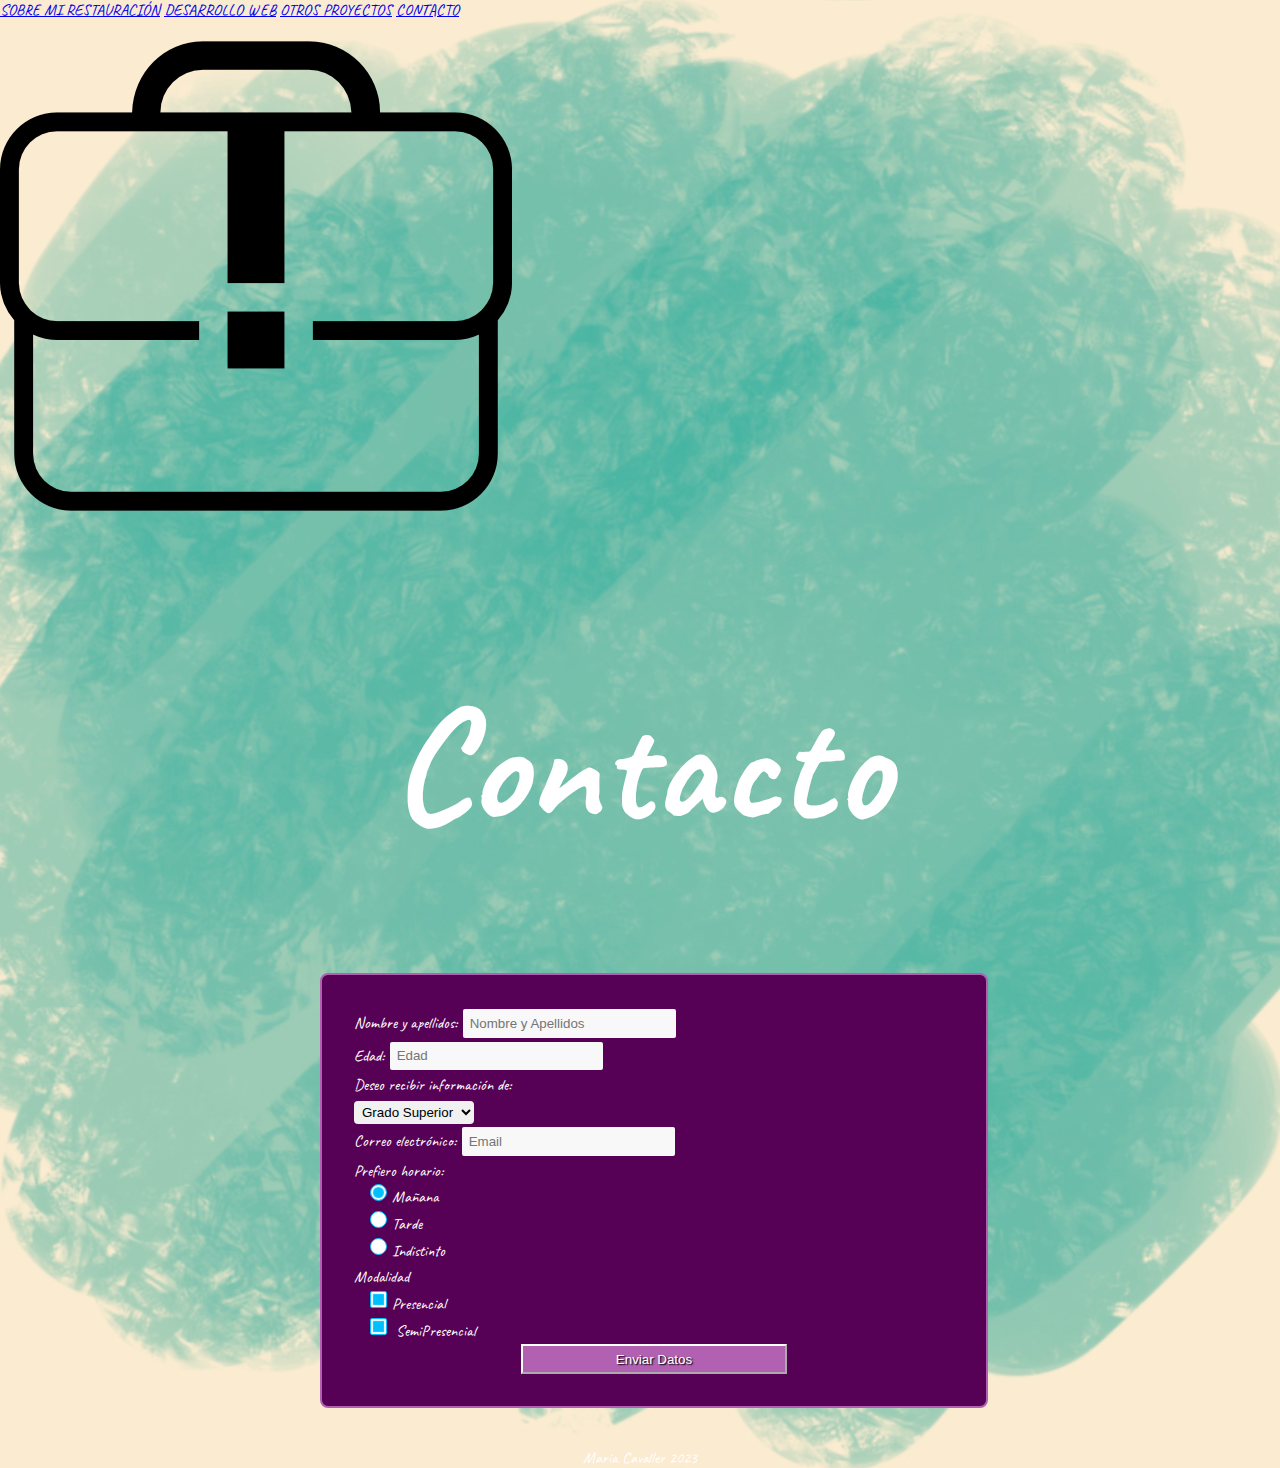
==== maca_contacto.html @ 71415641 "change carpets" ====
<!DOCTYPE html>

<html lang="es">

    <head>
        <title>MaCa</title>
        <meta charset="UTF-8">
        <meta name="viewport" content="width=device-width, initial-scale=1.0">
        <link rel="stylesheet" type="text/css" href="css/estilo.css"/>
        <link rel="preconnect" href="https://fonts.gstatic.com"/>
        <link href="https://fonts.googleapis.com/css2?family=Potta+One&display=swap" rel="stylesheet"/>
        <link rel="preconnect" href="https://fonts.gstatic.com"/>
        <link href="https://fonts.googleapis.com/css2?family=Caveat" rel="stylesheet"/>
                <!-- poner icono en la pestaña -->
        <link rel="icon" href="images/icono.png"/>
        <link href="maca_sobremi.html" rel="import" />  
    </head>
    
    <body id="page-top" class="index">
        <nav>
            <div>
            <a class="point" href="maca_sobremi.html"> SOBRE MI </a>
            <a class="point" href="#r_grado_superior">RESTAURACIÓN</a>
            <a class="point" href="#multimedia">DESARROLLO WEB</a>
            <a class="point" href="#info">OTROS PROYECTOS</a>
            <a class="point" href="maca_contacto.html">CONTACTO</a>
            </div>
            <a href="maca_inicio.html"><img src="images/icono.png" alt="inicio"/></a>
        </nav>       
        <br/>
        <header>
            <h1 id="contacto">Contacto</h1>
        </header>
            <section>
               <form>
                        <label for="name">Nombre y apellidos:</label>
                        <input type="text" id="name" maxlength="100" placeholder="Nombre y Apellidos" value="" required/><br/>
                        <label for="edad">Edad:</label>
                        <input type="number" id="edad" min="1" max="100" placeholder="Edad" value="" required/><br/>
                        <label for="informacion">Deseo recibir información de:</label><br/>
                        <select id="informacion">
                            <option selected>Grado Superior</option>
                            <option>Grado Medio</option>
                            <option>FP Básica</option>
                        </select>
                        <br/>
                        <label for="email">Correo electrónico:</label>
                        <input type="email" id="email" maxlength="100" required placeholder="Email"/><br/>
                        <label class="horario">Prefiero horario:</label><br/>
                        <input type="radio" name="horario" id="ma" value="mañana" checked="checked" /><label for="ma">Mañana</label><br/>
                        <input type="radio" name="horario" id="ta" value="tarde" /> <label for="ta">Tarde</label><br/>
                        <input type="radio" name="horario" id="in" value="indistinto" /><label for="in">Indistinto</label><br/>

                        <label class="checkbox_modalidad"> Modalidad </label> <br/>
                        <input type="checkbox" name="presencial" value="presencial" id="presencial" checked/><label for="presencial">Presencial</label><br/>
                        <input id="semipresencial" type="checkbox"  name="semipresencial" value="semipresencial" checked="checked"/> 
                        <label for= "semipresencial"> SemiPresencial </label> <br/>

                        <input type="submit" id="submit" value="Enviar Datos" />
               </form>
        </section>
      
        <br/><br/>
        <footer> Maria Cavaller    2023</footer>
    </body>
</html>
---- css/estilo.css ----
/* -----------estilo texto------------*/
body{
    margin: 0; 
    font-family:  Candara, 'Caveat' ,Helvetica, Arial, sans-serif;
    background-image: url('../images/stories7.jpg');
    background-size: cover;
    background-position: center; 
    overflow-x: hidden;

/*--------- Navegador------------
nav{
    display: flex;
    background-color: #387162;
    position: fixed;
    justify-content: space-between;
    width: 100%;
    height: 4em;
    align-items: center;
    
    
}
& div{
    padding: 10px;
}
nav a{
    margin-top: 0;
    color: white;
    padding: 2px 7px 2px 7px;
    text-decoration: none;
}
nav a.point:hover {
    color: #6AE8C7;
    cursor: pointer;
    outline: 0;
}

a img{
   width: 2em;
   height: 2em;
   padding-right: 3em;
   border: 0;
}
*/

.topbar{
    box-sizing: border-box;
    display: flex;
    flex-direction: row;
    align-items: center;
    justify-content: space-between;
    background-color: #387162;
    color: white;
    height: 4em;
    padding: 10px;
}

nav-menu {
  display: flex;
  flex-direction: row;
  list-style: none;
  margin: 0;
  padding: 0;
}



/*INICIO*/
header {
    font-family: 'Caveat';
    font-size: 5em;
    color: white;
    text-align: center;
}
.intro{
    font-family: Helvetica;
    text-align: center;
    font-size: 2em;
    color: white;
}
footer{
    text-align: center;
    bottom: 0;
    color: white;

}

/*titulos*/
h2{
    font-family: Candara;
    padding-top: 3em;
    margin-left: 0.5em;
    font-size: 2em;
    color: white;
}



h3 {
    margin-left: 1em;
    font-size: 1.5em;
    
}
p{
    text-align: justify;
    margin-left: 2em;
    margin-right: 1em;
}



/* -------------imagen--------------*/
img {
    margin-left: auto;
    margin-right: auto;
}
#imagen{
    width: 3em;
    height: 3em;
    margin-left: 1em;
    padding-top: 2em;
    padding-bottom: 2em;
}

/*----------tabla--------------*/
table {
    text-align: center;
    width: 40%;
    height: 200px;
    margin-left: auto;
    margin-right: auto;
    border-collapse: collapse; /*sigle border*/
    border-color: black;
}
th {
    color: white;
    background-color: #560156;
}
.tipo {
    color: white;
    background-color: #b261b2;  
}
li {
    list-style-position: inside;
}

/*----- archivos multimedia ---- */

.flex {
    display: flex;
    flex-flow: row;
    justify-content: center;
    align-items: center;
    height: 25em;
    background-color: #b261b2;
    padding: 2em 2em;
}
.child {
    overflow: hidden;
}
#audio {
    order: 1;
    flex: 1 1 30%;
    margin-left: 1em;
    margin-right: 1em;
}
#video {
    order: 2;
    flex: 1 1 70%;
    margin-left: 1em;
}
audio, video {
    width: 90%;
}
audio {
    box-shadow: black 2px 2px;
    border-radius: 50px; 
}
video {
    height: auto;
    border: solid 5px white;
}

.flex:hover{
    background-image: url('../images/66-661879_star.jpg');
    background-repeat: repeat; 
    background-size: cover; 
}

/* -----------formulario -------------*/
form {
    background-color: #560156;
    color: white;
    border: #b261b2 solid 2px;
    padding: 2em; 
    margin-left: 20em;
    width: 600px;
    border-radius: 8px;
    line-height: 20pt;
}
input[type="text"], [type="number"], [type="email"]{
    padding: 0.5em;
    color: grey;
    border-radius: 2px;
    border:0.1px;
    background-color: #f8f8f8;
    width: 200px;
    margin: 2px;
    resize: none; /*no se ajusta el contenedor al texto*/
}
/* Selector */
select {
    padding: 3px 4px;
    border:black;
    border-radius: 4px;
    background-color: #f1f1f1;
}

/* --- personalizar horarios ---- */
.horario{
    position: relative;
    background-color: #560156;
}
input[type="radio"]{
    visibility: hidden;  /*.. ocultar radio..*/
    position: absolute;
}
input[type="radio"] + label::-moz-selection,
input[type="radio"] + label::selection {
    color: inherit;
}
input[type="radio"] + label {
    cursor: pointer;
    padding: 1em;    
}
input[type="radio"] + label:before { 
    /* selector no checked*/
    content: '';
    width: 15px;
    height: 15px;
    border-radius: 100%;
    border: solid deepskyblue 1px;
    background-color: white;
    cursor: pointer; /*tipo de cursor que aparece al pasar encima*/
    vertical-align: top;
    display: inline-block;
    margin-right: 5px;
}
input[type="radio"]:checked + label:before {
    box-shadow: inset 0 0 1px 2px white;
    background: deepskyblue;
}
input [type="radio"] {
    padding-left: 8em;
}

/* ----- personalizar checkbox ------ */
.checkbox_modalidad{
    position: relative;
    background-color: #560156;
}
input[type="checkbox"]{
    visibility: hidden;  /*.. ocultar checkbox..*/
    position: absolute;
}
input[type="checkbox"] + label::-moz-selection,
input[type="checkbox"] + label::selection {
    color: inherit;
}
input[type="checkbox"] + label {
    cursor: pointer;
    padding: 1em;    
}
input[type="checkbox"] + label:before {
    content: '';
    width: 15px;
    height: 15px;
    border-radius: 2px;
    border: 1px double deepskyblue;
    cursor: pointer;
    vertical-align: top;
    display: inline-block;
    margin-right: 5px;
}
input[type="checkbox"]:checked + label:before {
    /* Estilos del input seleccionado */
    box-shadow: inset 0 0 1px 2px white;
    background: deepskyblue;
}
input [type="checkbox"] {
    padding-left: 8em;
}

/* -- botón de enviar---*/
#submit {
    color: white;
    background-color: #b261b2;
    border: solid white 2px;
    border-style: outset;  /*efecto sombra del botón*/
    width: 20em;
    height: 30px;
    text-shadow: black 0.1em 0.1em 0.1em;
    /*centrar el elemento*/
    display:block;
    margin-left:auto;
    margin-right: auto;
}




/*  purpura medio #872187... purpura oscuro  #560156... purpura claro #b261b2 */
/*aplicar margin y paddin que se consideren oportunos 
Detalle de los bordes y redondeado del formulario*/
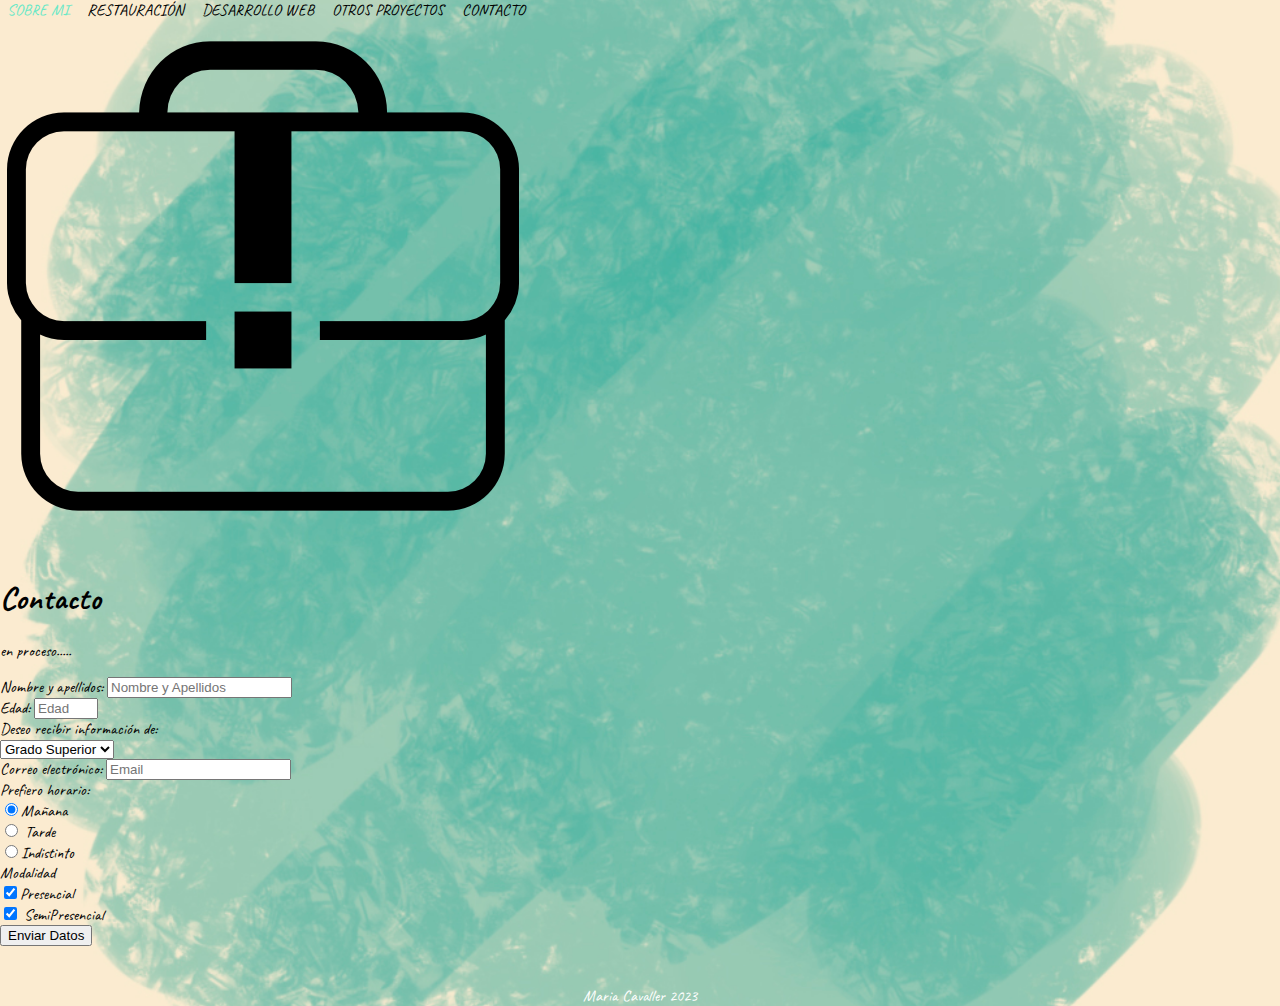
==== commit 431000cf: "edit pages" ====
--- a/maca_contacto.html
+++ b/maca_contacto.html
@@ -31,6 +31,8 @@
         <header>
             <h1 id="contacto">Contacto</h1>
         </header>
+
+        <p>en proceso.....</p>
             <section>
                <form>
                         <label for="name">Nombre y apellidos:</label>
--- a/css/estilo.css
+++ b/css/estilo.css
@@ -1,5 +1,5 @@
 
-/* -----------estilo texto------------*/
+/*estilo texto*/
 body{
     margin: 0; 
     font-family:  Candara, 'Caveat' ,Helvetica, Arial, sans-serif;
@@ -7,8 +7,171 @@
     background-size: cover;
     background-position: center; 
     overflow-x: hidden;
-
-/*--------- Navegador------------
+}
+/* RESET CSS */
+
+html body {
+    margin: 0;
+    height: 100%;
+  }
+  
+  ul {
+    margin: 0;
+    padding: 0;
+  }
+
+  /*quitar estilo a los enlaces*/
+  a {
+    color: initial;
+    text-decoration: none;
+  }
+
+/*NAVEGADOR*/
+.topbar{
+    box-sizing: border-box;
+    display: flex;
+    flex-direction: row;
+    justify-content: space-between;
+    align-items: center;
+    background-color: #387162;
+    height: 4em;
+    padding: 10px;
+}
+
+nav-menu {
+  display: flex;
+  list-style: none;
+  margin: 0;
+  padding: 0;
+}
+
+nav a{
+    padding: 2px 7px 2px 7px;
+}
+
+li {
+    margin: 0 1rem;
+    overflow: hidden;
+    background-color: #387162;
+    color: white;
+    text-decoration: none;
+    display: inline;
+}
+li a{
+    color: white;
+}
+.nav-menu>ul {
+    display: flex;
+    flex-direction: row;
+}
+
+.menu-button-container {
+    display: none;
+    height: 100%;
+    width: 30px;
+    cursor: pointer;
+    align-items: center;
+}
+
+/*ocultar cuadrado seleccionador*/
+#menu-toggle {
+    display: none;
+}
+
+
+nav a.point:hover {
+    color: #6AE8C7;
+    cursor: pointer;
+    outline: 0;
+}
+/*ICONOS*/
+.icon-home {
+    width: 3em;
+    height: 3em;
+    margin-left: auto;
+    
+    
+    filter: invert(100%)
+}
+.icon-home:hover{
+    filter: invert(70%);
+}
+/*nav para movil*/
+@media (max-width:768px) {
+    .menu-button-container {
+        display: flex; 
+      }
+
+    .nav-menu {
+        position: absolute;
+        top: 4px;
+        margin-top: 1.25em;
+        left: 0;
+        width: 100vw;
+    }
+
+    .nav-menu__item {
+        text-decoration: none;
+        font-weight: bold;
+     }
+    
+    .nav-menu>ul {
+        display: flex;
+        flex-direction: column;
+    }
+
+    #menu-toggle~.nav-menu li {
+        height: 0;
+        margin: 0;
+        padding: 0;
+        border: 0;
+        transition: height 400ms cubic-bezier(0.23, 1, 0.32, 1);
+    }
+
+    #menu-toggle:checked~.nav-menu li {
+        height: 2.5em;
+        padding: 0.5em;
+        transition: height 400ms cubic-bezier(0.23, 1, 0.32, 1);
+    }
+
+    .nav-menu>li {
+        display: flex;
+        margin: 0;
+        padding: 0.5em 0;
+        width: 100%;
+    }
+}
+
+/*INICIO*/
+/*nombre
+header {
+    font-family: 'Caveat';
+    font-size: 5em;
+    color: white;
+    text-align: center;
+}
+*/
+
+#titulo>img{
+    width: 70%;   
+    display: block;
+    text-align: center;
+}
+.intro{
+    font-family: Candara;
+    text-align: center;
+    font-size: 2em;
+    color: white;
+}
+
+footer{
+    text-align: center;
+    bottom: 0;
+    color: white;
+
+}
+
+/*titulos
 nav{
     display: flex;
     background-color: #387162;
@@ -41,51 +204,6 @@
    padding-right: 3em;
    border: 0;
 }
-*/
-
-.topbar{
-    box-sizing: border-box;
-    display: flex;
-    flex-direction: row;
-    align-items: center;
-    justify-content: space-between;
-    background-color: #387162;
-    color: white;
-    height: 4em;
-    padding: 10px;
-}
-
-nav-menu {
-  display: flex;
-  flex-direction: row;
-  list-style: none;
-  margin: 0;
-  padding: 0;
-}
-
-
-
-/*INICIO*/
-header {
-    font-family: 'Caveat';
-    font-size: 5em;
-    color: white;
-    text-align: center;
-}
-.intro{
-    font-family: Helvetica;
-    text-align: center;
-    font-size: 2em;
-    color: white;
-}
-footer{
-    text-align: center;
-    bottom: 0;
-    color: white;
-
-}
-
-/*titulos*/
 h2{
     font-family: Candara;
     padding-top: 3em;
@@ -106,210 +224,4 @@
     margin-left: 2em;
     margin-right: 1em;
 }
-
-
-
-/* -------------imagen--------------*/
-img {
-    margin-left: auto;
-    margin-right: auto;
-}
-#imagen{
-    width: 3em;
-    height: 3em;
-    margin-left: 1em;
-    padding-top: 2em;
-    padding-bottom: 2em;
-}
-
-/*----------tabla--------------*/
-table {
-    text-align: center;
-    width: 40%;
-    height: 200px;
-    margin-left: auto;
-    margin-right: auto;
-    border-collapse: collapse; /*sigle border*/
-    border-color: black;
-}
-th {
-    color: white;
-    background-color: #560156;
-}
-.tipo {
-    color: white;
-    background-color: #b261b2;  
-}
-li {
-    list-style-position: inside;
-}
-
-/*----- archivos multimedia ---- */
-
-.flex {
-    display: flex;
-    flex-flow: row;
-    justify-content: center;
-    align-items: center;
-    height: 25em;
-    background-color: #b261b2;
-    padding: 2em 2em;
-}
-.child {
-    overflow: hidden;
-}
-#audio {
-    order: 1;
-    flex: 1 1 30%;
-    margin-left: 1em;
-    margin-right: 1em;
-}
-#video {
-    order: 2;
-    flex: 1 1 70%;
-    margin-left: 1em;
-}
-audio, video {
-    width: 90%;
-}
-audio {
-    box-shadow: black 2px 2px;
-    border-radius: 50px; 
-}
-video {
-    height: auto;
-    border: solid 5px white;
-}
-
-.flex:hover{
-    background-image: url('../images/66-661879_star.jpg');
-    background-repeat: repeat; 
-    background-size: cover; 
-}
-
-/* -----------formulario -------------*/
-form {
-    background-color: #560156;
-    color: white;
-    border: #b261b2 solid 2px;
-    padding: 2em; 
-    margin-left: 20em;
-    width: 600px;
-    border-radius: 8px;
-    line-height: 20pt;
-}
-input[type="text"], [type="number"], [type="email"]{
-    padding: 0.5em;
-    color: grey;
-    border-radius: 2px;
-    border:0.1px;
-    background-color: #f8f8f8;
-    width: 200px;
-    margin: 2px;
-    resize: none; /*no se ajusta el contenedor al texto*/
-}
-/* Selector */
-select {
-    padding: 3px 4px;
-    border:black;
-    border-radius: 4px;
-    background-color: #f1f1f1;
-}
-
-/* --- personalizar horarios ---- */
-.horario{
-    position: relative;
-    background-color: #560156;
-}
-input[type="radio"]{
-    visibility: hidden;  /*.. ocultar radio..*/
-    position: absolute;
-}
-input[type="radio"] + label::-moz-selection,
-input[type="radio"] + label::selection {
-    color: inherit;
-}
-input[type="radio"] + label {
-    cursor: pointer;
-    padding: 1em;    
-}
-input[type="radio"] + label:before { 
-    /* selector no checked*/
-    content: '';
-    width: 15px;
-    height: 15px;
-    border-radius: 100%;
-    border: solid deepskyblue 1px;
-    background-color: white;
-    cursor: pointer; /*tipo de cursor que aparece al pasar encima*/
-    vertical-align: top;
-    display: inline-block;
-    margin-right: 5px;
-}
-input[type="radio"]:checked + label:before {
-    box-shadow: inset 0 0 1px 2px white;
-    background: deepskyblue;
-}
-input [type="radio"] {
-    padding-left: 8em;
-}
-
-/* ----- personalizar checkbox ------ */
-.checkbox_modalidad{
-    position: relative;
-    background-color: #560156;
-}
-input[type="checkbox"]{
-    visibility: hidden;  /*.. ocultar checkbox..*/
-    position: absolute;
-}
-input[type="checkbox"] + label::-moz-selection,
-input[type="checkbox"] + label::selection {
-    color: inherit;
-}
-input[type="checkbox"] + label {
-    cursor: pointer;
-    padding: 1em;    
-}
-input[type="checkbox"] + label:before {
-    content: '';
-    width: 15px;
-    height: 15px;
-    border-radius: 2px;
-    border: 1px double deepskyblue;
-    cursor: pointer;
-    vertical-align: top;
-    display: inline-block;
-    margin-right: 5px;
-}
-input[type="checkbox"]:checked + label:before {
-    /* Estilos del input seleccionado */
-    box-shadow: inset 0 0 1px 2px white;
-    background: deepskyblue;
-}
-input [type="checkbox"] {
-    padding-left: 8em;
-}
-
-/* -- botón de enviar---*/
-#submit {
-    color: white;
-    background-color: #b261b2;
-    border: solid white 2px;
-    border-style: outset;  /*efecto sombra del botón*/
-    width: 20em;
-    height: 30px;
-    text-shadow: black 0.1em 0.1em 0.1em;
-    /*centrar el elemento*/
-    display:block;
-    margin-left:auto;
-    margin-right: auto;
-}
-
-
-
-
-/*  purpura medio #872187... purpura oscuro  #560156... purpura claro #b261b2 */
-/*aplicar margin y paddin que se consideren oportunos 
-Detalle de los bordes y redondeado del formulario*/
-
+*/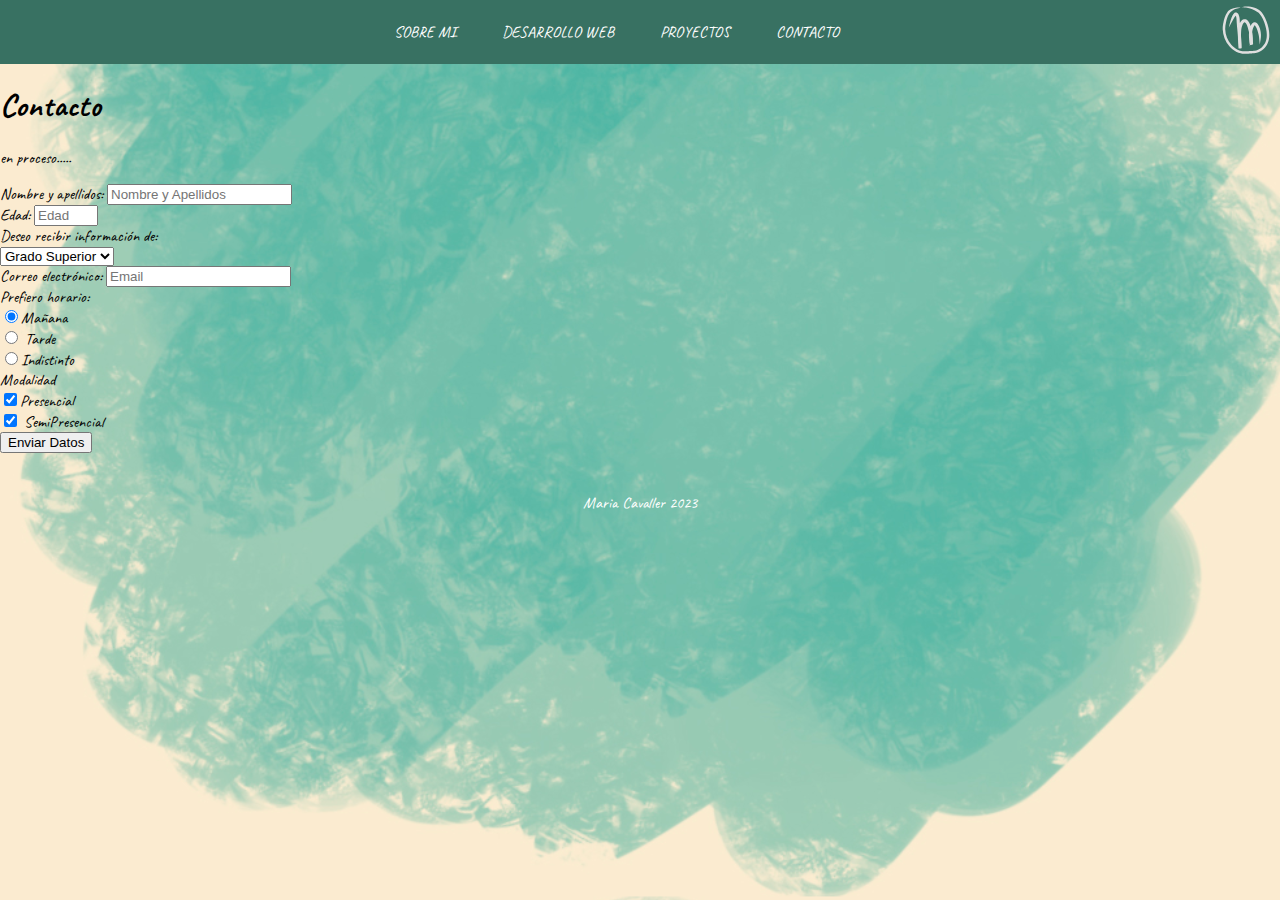
==== commit 03e34b60: "edit chains" ====
--- a/maca_contacto.html
+++ b/maca_contacto.html
@@ -16,18 +16,33 @@
         <link href="maca_sobremi.html" rel="import" />  
     </head>
     
-    <body id="page-top" class="index">
-        <nav>
-            <div>
-            <a class="point" href="maca_sobremi.html"> SOBRE MI </a>
-            <a class="point" href="#r_grado_superior">RESTAURACIÓN</a>
-            <a class="point" href="#multimedia">DESARROLLO WEB</a>
-            <a class="point" href="#info">OTROS PROYECTOS</a>
-            <a class="point" href="maca_contacto.html">CONTACTO</a>
-            </div>
-            <a href="maca_inicio.html"><img src="images/icono.png" alt="inicio"/></a>
-        </nav>       
-        <br/>
+    <div class="topbar">
+        <input type="checkbox" name="Menu" id="menu-toggle" />
+        <label class="menu-button-container" for="menu-toggle">
+            <img class="icon-home" src="images/menu1.svg" alt="icon menu"/>
+        </label>
+        <div class="menu-button"></div>
+        <nav class="nav-menu">
+            <ul class="nav-menu">
+                <li class="nav-menu__item">
+                    <a class="point" href="maca_sobremi.html"> SOBRE MI</a>
+                </li>
+                <li class="nav-menu__item">
+                    <a class="point" href="maca_web.html">DESARROLLO WEB</a>
+                </li>
+                <li class="nav-menu__item">
+                    <a class="point" href="maca_proj.html">PROYECTOS</a>
+                </li>
+                <li class="nav-menu__item">
+                    <a class="point" href="maca_contacto.html">CONTACTO</a>
+                </li>
+            </ul>
+        </nav>
+        <div class="nav-menu__button">
+            <a href="index.html"><img class="icon-home" src="images/prueba3.svg" alt="icono"></a>
+        </div>
+    </div>
+    
         <header>
             <h1 id="contacto">Contacto</h1>
         </header>
